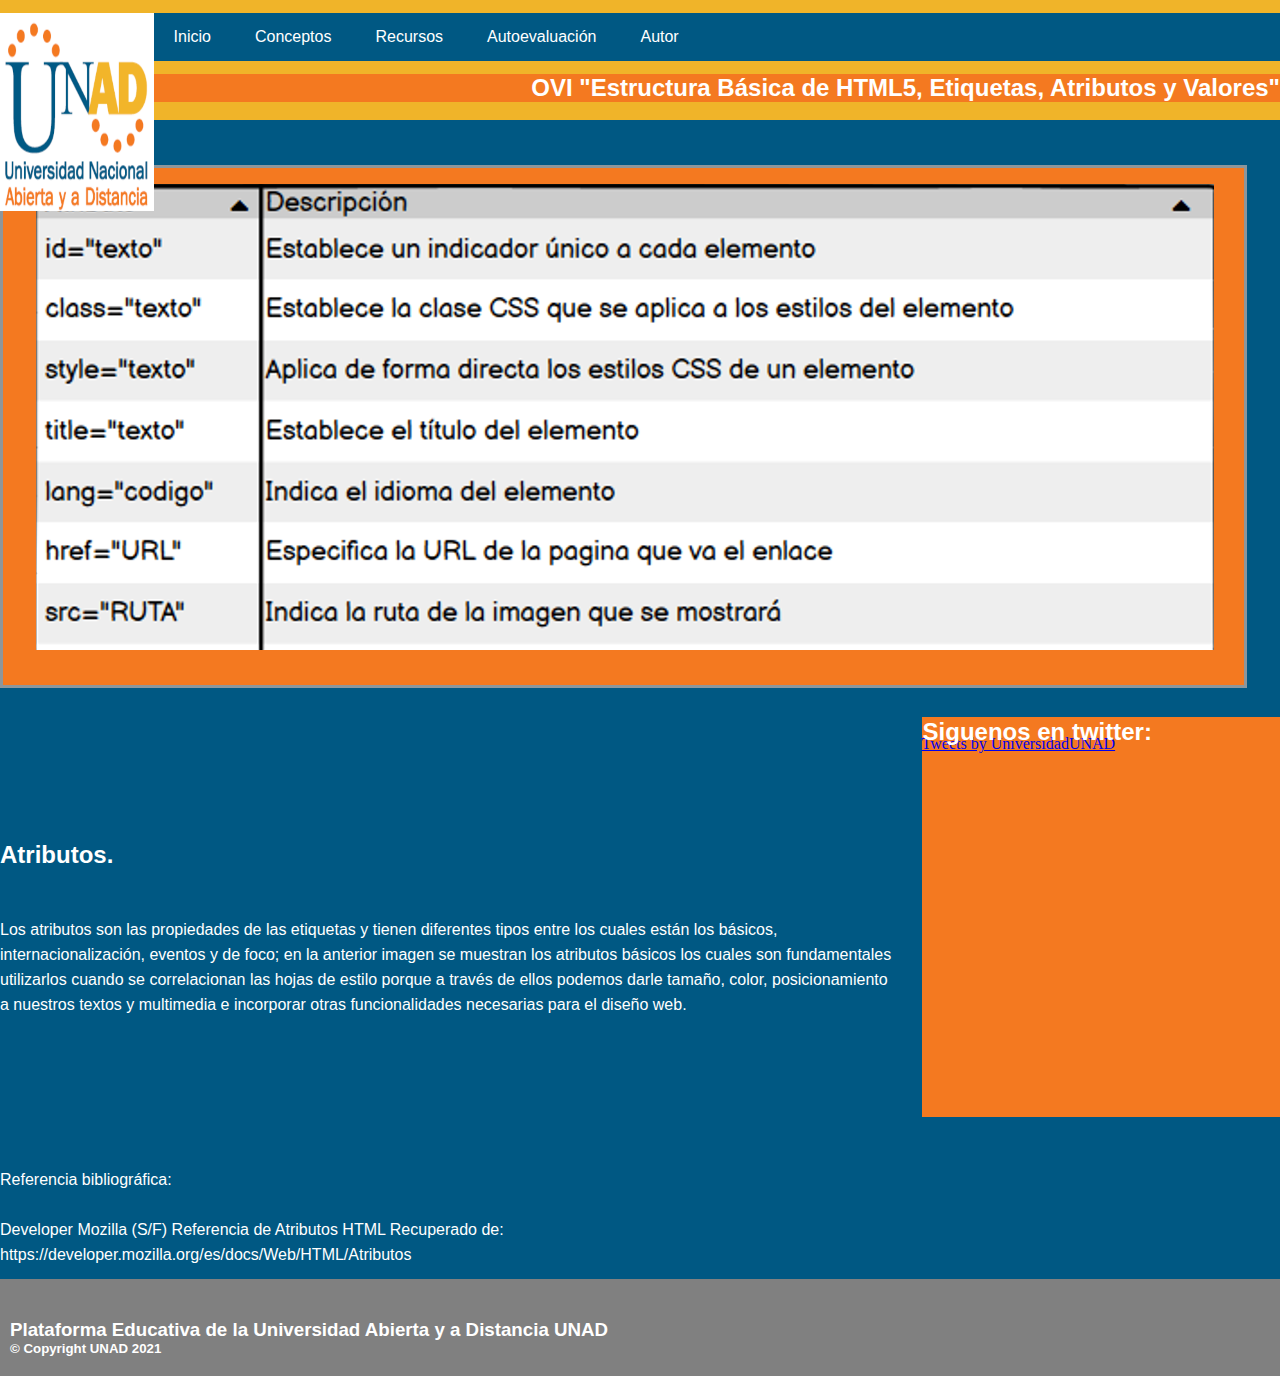
==== atributos.html @ 92992cfe "redes" ====
<!DOCTYPE html>
<html lang="es" class="no-js">
<head>
    <meta charset="UTF-8">
    <meta name="author" content="Pedro Tobar">
    <meta name="description" content="OVI Estructura básica de HTML5">
    <meta name="keywords" content="OVI, estructura, básica, html5, etiquetas, atributos, valores">
    <meta name="viewport" content="width=device-width, initial-scale=1.0">
    <title>OVI Estructura básica de HTML5</title>
    <link rel="stylesheet" href="css/normalize.css"> 
    <link rel="stylesheet" href="css/style.css"> 
    <link rel="icon" href="img/logo.ico"> 
</head>
<body>
    <header>
       
        <img class="logo" src="img/logo.PNG" alt="Logo UNAD">
        <nav class="menu">
            <ul class="menuItem">
                <li><a href="index.html">Inicio</a></li>  
                <li><a href="estructura.html">Conceptos</a>
                    <ul class="subItem">
                        <li><a href="estructura.html">Estructura</a></li>
                        <li><a href="etiquetas.html">Etiquetas</a></li>
                        <li><a href="atributos.html">Atributos</a></li>
                        <li><a href="valores.html">Valores</a></li>
                    </ul>
                </li> 
                <li><a href="recursos.html">Recursos</a></li>
                <li><a href="autoevaluacion.html">Autoevaluación</a></li>
                <li><a href="autor.html">Autor</a></li>
            </ul>
        </nav>
        <section>
                        
                    <h2 class="titulo">OVI "Estructura Básica de HTML5, Etiquetas, Atributos y Valores"</h2> <br>  
                                     
        </section>
        
    </header>
    <section>
        <article>
            <div>
                <figure>
                    <img class="portada" src="img/atributo.PNG" alt="Atributos html5 " title="Autoria Propia"> 
                </figure>
               
            </div>                           
                                
        </article>
    </section>
<aside class="widget">
  
        
       <h2 class="redes">Siguenos en twitter:</h2> <br>  
       <a class="twitter-timeline" data-lang="es" data-width="400" data-height="600" href="https://twitter.com/UniversidadUNAD?ref_src=twsrc%5Etfw">Tweets by UniversidadUNAD</a> <script async src="https://platform.twitter.com/widgets.js" charset="utf-8"></script> 
      
</aside>
    <section clase="objetivos">
        <article >
            <div><br><br><br><br><br>
                <h2>Atributos.</h2><br><br>
                <p>
                    Los atributos son las propiedades de las etiquetas y tienen diferentes tipos entre los cuales están los básicos, internacionalización, eventos y de foco; en la anterior imagen se muestran los atributos básicos los cuales son fundamentales utilizarlos cuando se correlacionan las hojas de estilo porque a través de ellos podemos darle tamaño, color, posicionamiento a nuestros textos y multimedia e incorporar otras funcionalidades necesarias para el diseño web.
                </p><br><br><br><br><br><br>
                <p>Referencia bibliográfica:</p><br>
                <p>Developer Mozilla (S/F) Referencia de Atributos HTML Recuperado de: https://developer.mozilla.org/es/docs/Web/HTML/Atributos</p>
            </div>
    </article>
</section>
<footer class="pie">

    <h3 >Plataforma Educativa de la Universidad Abierta y a Distancia UNAD</h3> <h5> © Copyright UNAD 2021</h5>

</footer>
</body>
<script src="js/modernizr.js"></script>
<script src="js/prefixfree.min.js"></script>
<script src="js/jquery.js"></script>
</html>
---- css/style.css ----
*{
margin: 0;
padding: 0;
-webkit-box-sizing: border-box;
-moz-box-sizing:border-box ;
box-sizing: border-box;
}

body{
   width: auto; 
   height: auto;   
   background: #F0B429;

}
.logo{
   
   width:12%;
   height: 22%;
   position: absolute;
   display: inline-block;
   z-index: 50;
}
.menu{
   margin-top: 1%;
   margin-left: 12%;
   position: relative;
   width: 100; 
   height: 50%;
   text-align: left;
   background: #005883;
    
   
}

.menu ul{
    list-style: none;
}

.menuItem li{
   position: relative;
   display: inline-block;
}
.menuItem li >a{
   display: block;
   position: relative; 
   padding: 15px 20px;
   color: #fff;
   font-family:'Lucida Sans', 'Lucida Sans Regular', 'Lucida Grande', 'Lucida Sans Unicode', Geneva, Verdana, sans-serif;
   text-decoration: none;
 }
 .menuItem li a:hover{
   
   padding: 15px 10px;
    color: #808080;
    transition: all .3s;
 }

 .subItem{
   position: fixed;
   background:#F0B429;
   visibility: hidden;
 }

 .subItem li a {
 
   padding: 15px;
   color: #005883;  
   font-family:Impact, Haettenschweiler, 'Arial Narrow Bold', sans-serif;
   text-decoration: none;

 }

 .menuItem li:hover .subItem {

   visibility: visible;
 }
 .titulo {
  
   margin-top: 1%;
   text-align: right;  
   background:#F47920;
   color: #fff;
   font-family:'Segoe UI', Tahoma, Geneva, Verdana, sans-serif;
     
 }
 .portada{
   position: sticky;
   margin-top: 5%;
   margin-bottom: 1%;
   width:100;
   height: 60%;     
   align-content: center;
   border-style: solid;
   border-radius: 5.cm;
   border-color: #8d969b;  
   background: #8d969b;
   z-index: 20;
   
    
 }
 aside.widget{
   margin-bottom: 60%;
   margin-left: 72%;
   position: absolute;
   width:400px;
   height: 400px;
   background: #F47920;  
   z-index: 28;  
  
   }
.redes{
   margin-bottom: 1%;
   position: absolute;
   padding: 1px 1px;
   color: #fff;
   font-family:'Lucida Sans', 'Lucida Sans Regular', 'Lucida Grande', 'Lucida Sans Unicode', Geneva, Verdana, sans-serif;
   z-index: 29;  
}
.social{
   margin-top: 10%;
   position: absolute;
   width:40%;
   height: 1%;
  
} 
.sitio{
   margin-top: 70%;
   margin-right: 11%;
   position: absolute;
   width:100%;
   height: 40%;
 
}
.pie{
   margin-top: 0%;
   padding: 40px 10px 20px 10px;
   text-align: left;
   position: relative;
   background: #808080; 
   color: #fff;
   font-family:'Lucida Sans', 'Lucida Sans Regular', 'Lucida Grande', 'Lucida Sans Unicode', Geneva, Verdana, sans-serif;
   text-decoration: none;
   z-index: 50; 
}
article{
  
   position: relative;
   text-align:left;
   padding-bottom: 1% ;
   background: #005883; 
   color: #fff;
   font-family:'Lucida Sans', 'Lucida Sans Regular', 'Lucida Grande', 'Lucida Sans Unicode', Geneva, Verdana, sans-serif;
   line-height : 25px;
   text-decoration: none;
   z-index: 13
   
}

div
{
   position: relative;
   width:70%;
   height: 1%;
  
}

.video{
   
   position: relative;
   display: inline-block;
   margin-top: 10%;
   margin-left: 5%;
   width: 800px;
   height: 380px;
   align-content: letf;
   z-index: 9;
  
  
  
 
}
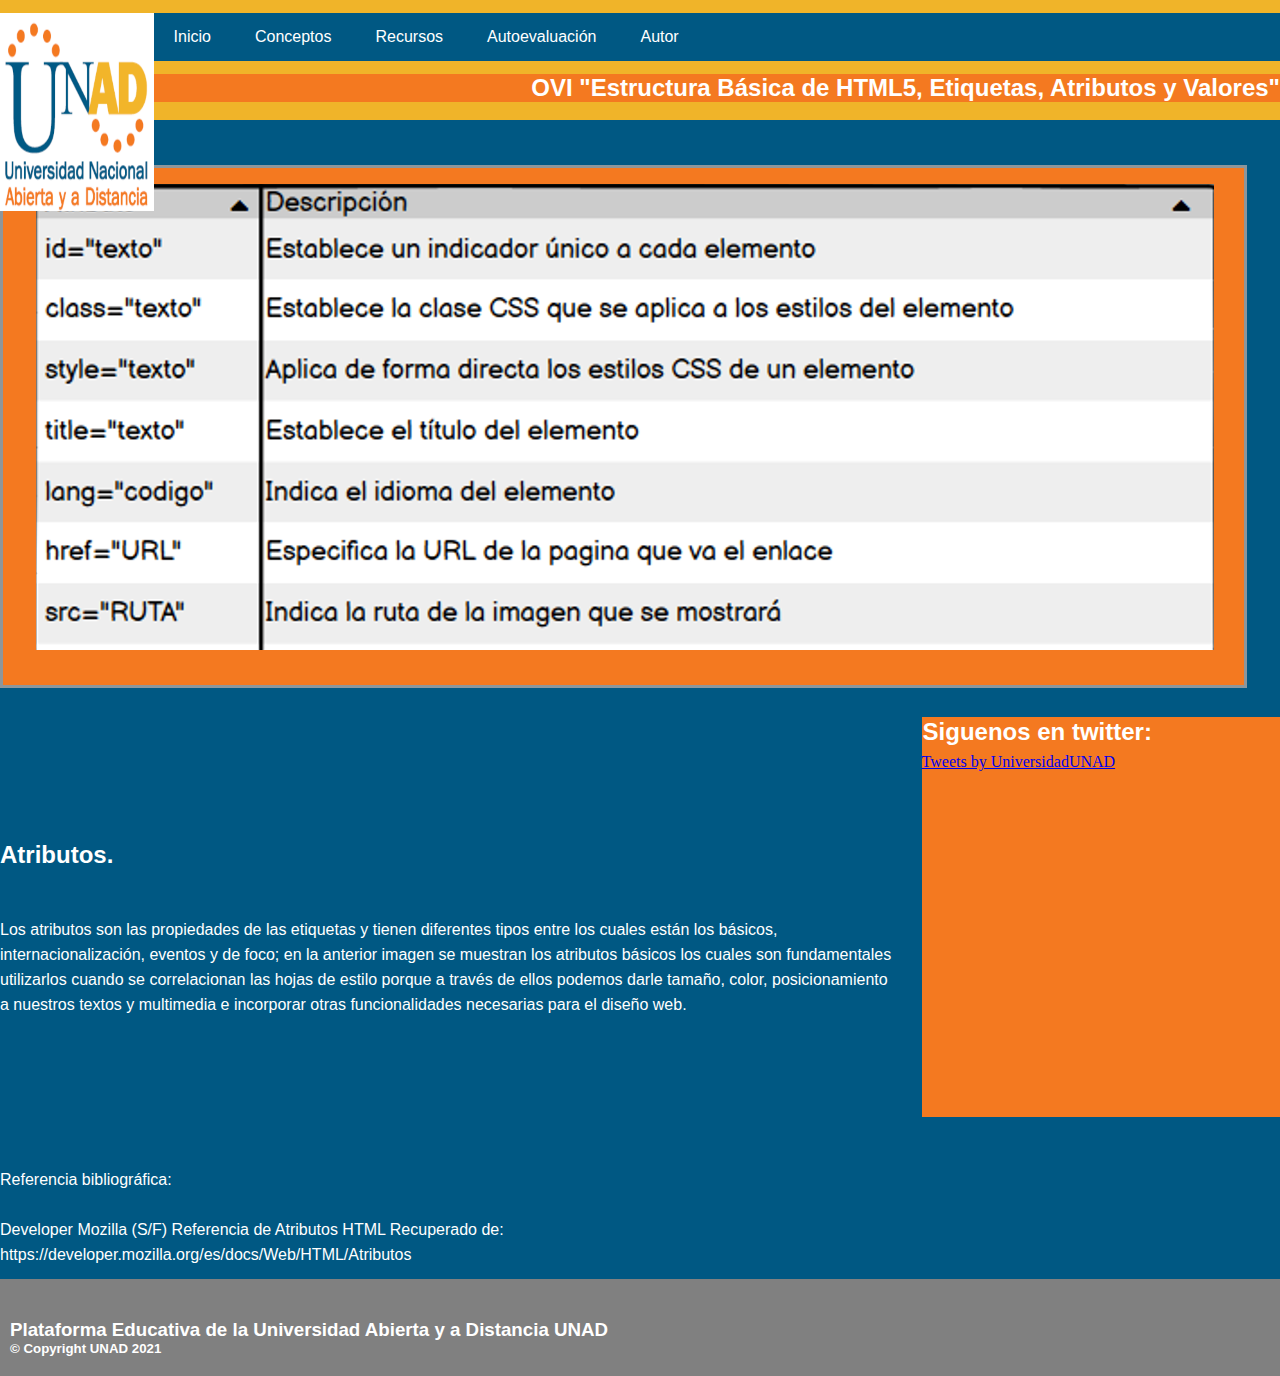
==== commit aea251d0: "css" ====
--- a/atributos.html
+++ b/atributos.html
@@ -52,7 +52,7 @@
 <aside class="widget">
   
         
-       <h2 class="redes">Siguenos en twitter:</h2> <br>  
+       <h2 class="redes">Siguenos en twitter:</h2> <br><br>
        <a class="twitter-timeline" data-lang="es" data-width="400" data-height="600" href="https://twitter.com/UniversidadUNAD?ref_src=twsrc%5Etfw">Tweets by UniversidadUNAD</a> <script async src="https://platform.twitter.com/widgets.js" charset="utf-8"></script> 
       
 </aside>
--- a/css/style.css
+++ b/css/style.css
@@ -109,7 +109,7 @@
   
    }
 .redes{
-   margin-bottom: 1%;
+   margin-bottom: 5%;
    position: absolute;
    padding: 1px 1px;
    color: #fff;
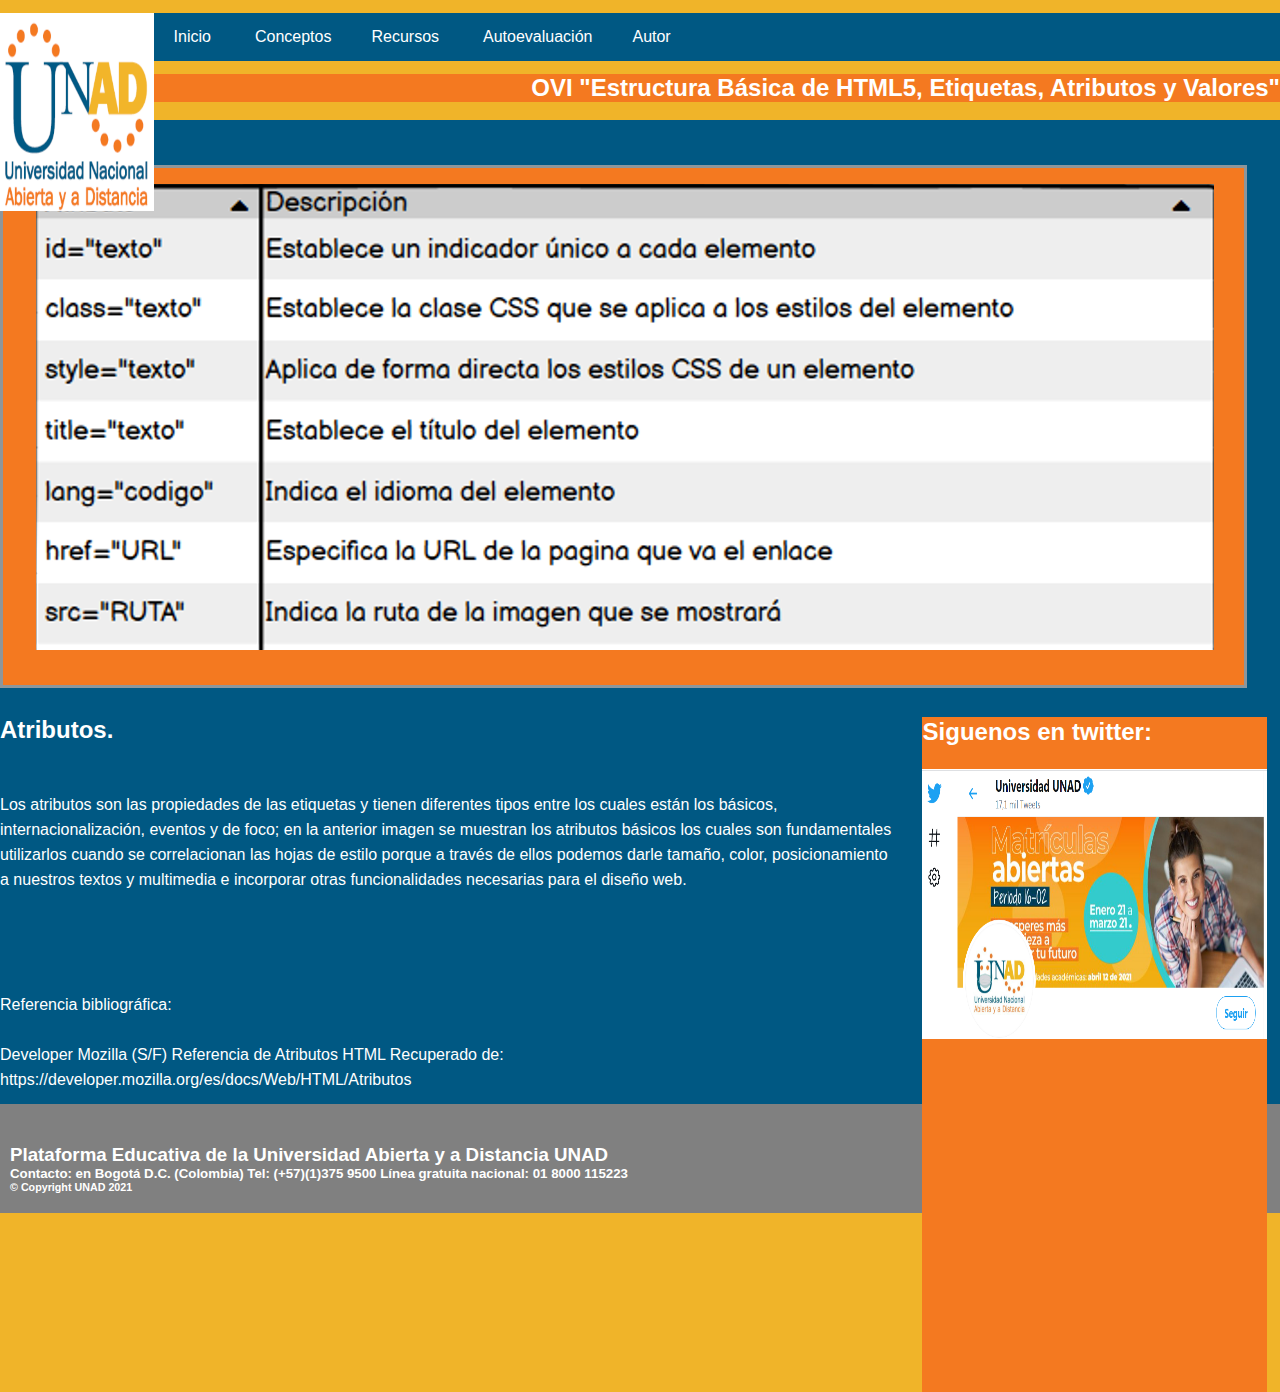
==== commit 904934f7: "test" ====
--- a/atributos.html
+++ b/atributos.html
@@ -2,6 +2,7 @@
 <html lang="es" class="no-js">
 <head>
     <meta charset="UTF-8">
+    <title>OVI Estructura básica de HTML5 UNAD</title>
     <meta name="author" content="Pedro Tobar">
     <meta name="description" content="OVI Estructura básica de HTML5">
     <meta name="keywords" content="OVI, estructura, básica, html5, etiquetas, atributos, valores">
@@ -24,10 +25,13 @@
                         <li><a href="etiquetas.html">Etiquetas</a></li>
                         <li><a href="atributos.html">Atributos</a></li>
                         <li><a href="valores.html">Valores</a></li>
-                    </ul>
-                </li> 
-                <li><a href="recursos.html">Recursos</a></li>
-                <li><a href="autoevaluacion.html">Autoevaluación</a></li>
+                    </ul>                        
+                <li><a href="recursos.html">Recursos</a></li>              
+                <li><a href="autoevaluacion.html">Autoevaluación</a>
+                    <ul class="subItem">
+                        <li><a href="autoevaluacion.html">Test</a></li>
+                        <li><a href="evaluacionSitio.html">Evaluación sitio</a></li>                        
+                    </ul>  
                 <li><a href="autor.html">Autor</a></li>
             </ul>
         </nav>
@@ -50,19 +54,20 @@
         </article>
     </section>
 <aside class="widget">
-  
+    <section>
         
-       <h2 class="redes">Siguenos en twitter:</h2> <br><br>
-       <a class="twitter-timeline" data-lang="es" data-width="400" data-height="600" href="https://twitter.com/UniversidadUNAD?ref_src=twsrc%5Etfw">Tweets by UniversidadUNAD</a> <script async src="https://platform.twitter.com/widgets.js" charset="utf-8"></script> 
-      
+       <h2 class="redes">Siguenos en twitter:</h2> <br>  
+       <a  href="https://twitter.com/UniversidadUNAD"><img class="social" src="img/twitter.PNG" alt="Logo twitter" title="https://twitter.com/UniversidadUNAD"></a>
+        <iframe class="sitio" src="https://www.unad.edu.co" frameborder="0"></iframe> 
+       </section>
 </aside>
     <section clase="objetivos">
         <article >
-            <div><br><br><br><br><br>
+            <div>
                 <h2>Atributos.</h2><br><br>
                 <p>
-                    Los atributos son las propiedades de las etiquetas y tienen diferentes tipos entre los cuales están los básicos, internacionalización, eventos y de foco; en la anterior imagen se muestran los atributos básicos los cuales son fundamentales utilizarlos cuando se correlacionan las hojas de estilo porque a través de ellos podemos darle tamaño, color, posicionamiento a nuestros textos y multimedia e incorporar otras funcionalidades necesarias para el diseño web.
-                </p><br><br><br><br><br><br>
+                    Los atributos son las propiedades de las etiquetas y tienen diferentes tipos entre los cuales están los básicos, internacionalización, eventos y de foco; en la anterior imagen se muestran los atributos básicos los cuales son fundamentales utilizarlos cuando se correlacionan las hojas de estilo porque a través de ellos podemos darle tamaño, color, posicionamiento a nuestros textos y multimedia e incorporar otras funcionalidades necesarias para el diseño web. </p><br><br><br><br>
+                </p>
                 <p>Referencia bibliográfica:</p><br>
                 <p>Developer Mozilla (S/F) Referencia de Atributos HTML Recuperado de: https://developer.mozilla.org/es/docs/Web/HTML/Atributos</p>
             </div>
@@ -70,7 +75,9 @@
 </section>
 <footer class="pie">
 
-    <h3 >Plataforma Educativa de la Universidad Abierta y a Distancia UNAD</h3> <h5> © Copyright UNAD 2021</h5>
+    <h3 >Plataforma Educativa de la Universidad Abierta y a Distancia UNAD</h3>
+    <h5 >Contacto: en Bogotá D.C. (Colombia) Tel: (+57)(1)375 9500  Línea gratuita nacional: 01 8000 115223</h5>
+    <h6> © Copyright UNAD 2021</h6>
 
 </footer>
 </body>
--- a/css/style.css
+++ b/css/style.css
@@ -98,18 +98,18 @@
    
     
  }
- aside.widget{
+ .widget{
    margin-bottom: 60%;
    margin-left: 72%;
    position: absolute;
-   width:400px;
-   height: 400px;
+   width:27%;
+   height: 75%;
    background: #F47920;  
    z-index: 28;  
   
    }
 .redes{
-   margin-bottom: 5%;
+   margin-bottom: 1%;
    position: absolute;
    padding: 1px 1px;
    color: #fff;
@@ -119,9 +119,9 @@
 .social{
    margin-top: 10%;
    position: absolute;
-   width:40%;
-   height: 1%;
-  
+   width:100%;
+   height: 40%;
+   z-index: 27; 
 } 
 .sitio{
    margin-top: 70%;
@@ -129,7 +129,7 @@
    position: absolute;
    width:100%;
    height: 40%;
- 
+   z-index: 9; 
 }
 .pie{
    margin-top: 0%;
@@ -140,7 +140,7 @@
    color: #fff;
    font-family:'Lucida Sans', 'Lucida Sans Regular', 'Lucida Grande', 'Lucida Sans Unicode', Geneva, Verdana, sans-serif;
    text-decoration: none;
-   z-index: 50; 
+    
 }
 article{
   
@@ -173,11 +173,52 @@
    width: 800px;
    height: 380px;
    align-content: letf;
-   z-index: 9;
-  
-  
-  
- 
-}
-
-
+   z-index: 9;  
+ 
+}
+
+.sopa{
+   
+   position: relative;
+   display: inline-block;
+   margin-top: 3%;
+   margin-left: 5%;
+   width: 800px;
+   height: 480px;
+   align-content: center;
+   z-index: 8;
+  
+  
+  
+ 
+}
+
+.test{
+   
+   position: relative;
+   display: inline-block;
+   margin-top: 1%;
+   margin-left: 3.5%;
+   width: 800px;
+   height: 680px;
+   align-content: center;
+   z-index: 20;
+  
+  
+  
+ 
+}
+
+.verificador{
+   margin-bottom: 1%;
+   position: relative;
+   padding: 15px 1px;
+   color: #fff;
+   text-align: center;   
+   font-family:'Lucida Sans', 'Lucida Sans Regular', 'Lucida Grande', 'Lucida Sans Unicode', Geneva, Verdana, sans-serif;
+   z-index: 30;  
+}
+  
+  
+  
+ 
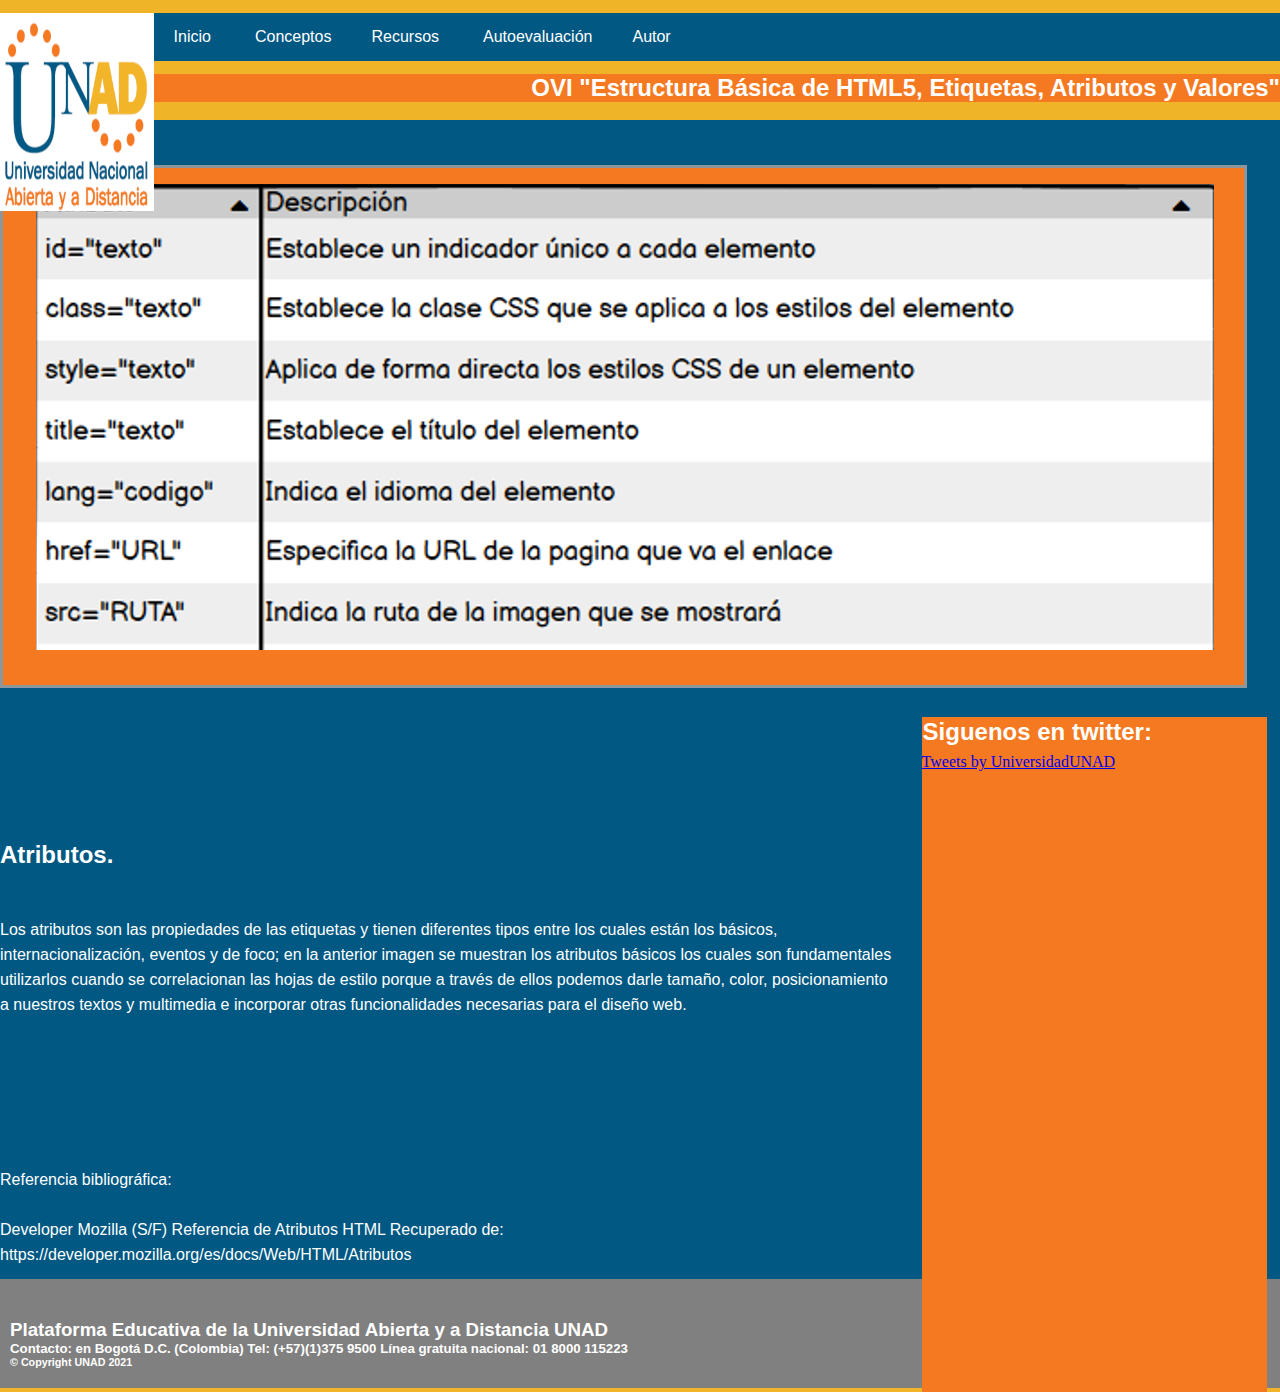
==== commit 81cf2258: "Merge branch 'main' of https://github.com/patman89/DSW-PedroTobar into main" ====
--- a/atributos.html
+++ b/atributos.html
@@ -54,20 +54,19 @@
         </article>
     </section>
 <aside class="widget">
-    <section>
+  
         
-       <h2 class="redes">Siguenos en twitter:</h2> <br>  
-       <a  href="https://twitter.com/UniversidadUNAD"><img class="social" src="img/twitter.PNG" alt="Logo twitter" title="https://twitter.com/UniversidadUNAD"></a>
-        <iframe class="sitio" src="https://www.unad.edu.co" frameborder="0"></iframe> 
-       </section>
+       <h2 class="redes">Siguenos en twitter:</h2> <br>  <br>
+       <a class="twitter-timeline" data-lang="es" data-width="400" data-height="600" href="https://twitter.com/UniversidadUNAD?ref_src=twsrc%5Etfw">Tweets by UniversidadUNAD</a> <script async src="https://platform.twitter.com/widgets.js" charset="utf-8"></script> 
+      
 </aside>
     <section clase="objetivos">
         <article >
-            <div>
+            <div><br><br><br><br><br>
                 <h2>Atributos.</h2><br><br>
                 <p>
-                    Los atributos son las propiedades de las etiquetas y tienen diferentes tipos entre los cuales están los básicos, internacionalización, eventos y de foco; en la anterior imagen se muestran los atributos básicos los cuales son fundamentales utilizarlos cuando se correlacionan las hojas de estilo porque a través de ellos podemos darle tamaño, color, posicionamiento a nuestros textos y multimedia e incorporar otras funcionalidades necesarias para el diseño web. </p><br><br><br><br>
-                </p>
+                    Los atributos son las propiedades de las etiquetas y tienen diferentes tipos entre los cuales están los básicos, internacionalización, eventos y de foco; en la anterior imagen se muestran los atributos básicos los cuales son fundamentales utilizarlos cuando se correlacionan las hojas de estilo porque a través de ellos podemos darle tamaño, color, posicionamiento a nuestros textos y multimedia e incorporar otras funcionalidades necesarias para el diseño web.
+                </p><br><br><br><br><br><br>
                 <p>Referencia bibliográfica:</p><br>
                 <p>Developer Mozilla (S/F) Referencia de Atributos HTML Recuperado de: https://developer.mozilla.org/es/docs/Web/HTML/Atributos</p>
             </div>
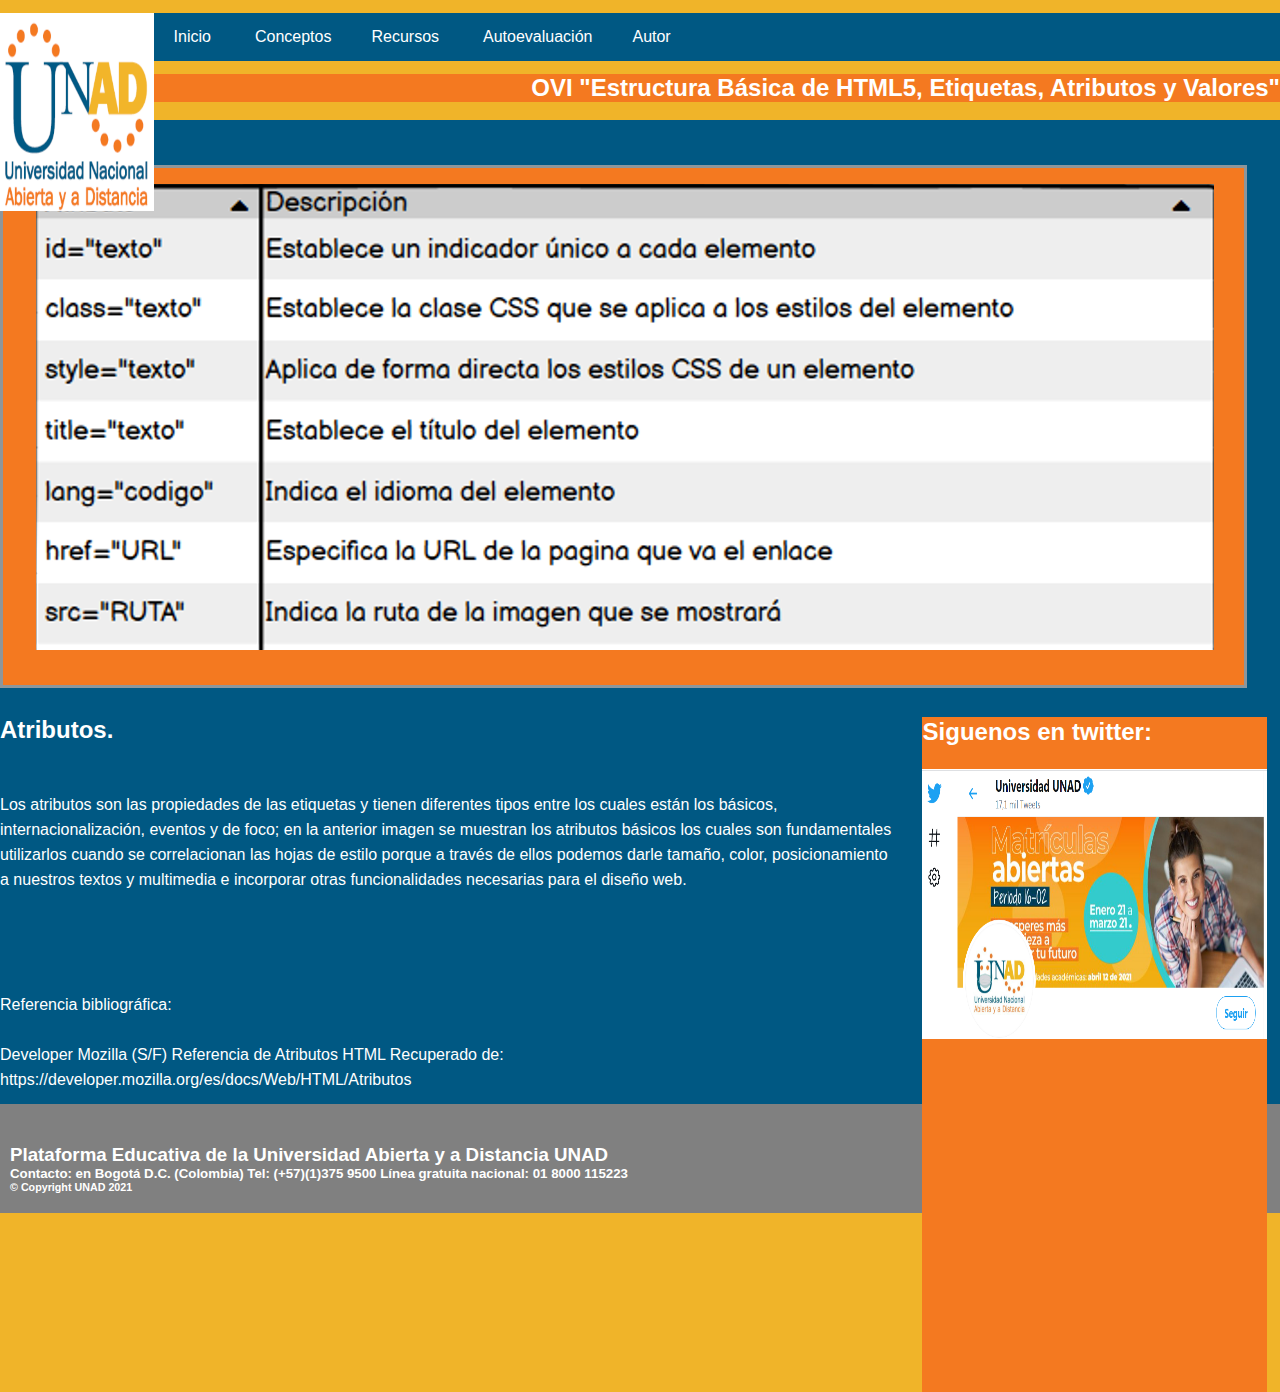
==== commit 47fb3b52: "test1" ====
--- a/atributos.html
+++ b/atributos.html
@@ -54,19 +54,20 @@
         </article>
     </section>
 <aside class="widget">
-  
+    <section>
         
-       <h2 class="redes">Siguenos en twitter:</h2> <br>  <br>
-       <a class="twitter-timeline" data-lang="es" data-width="400" data-height="600" href="https://twitter.com/UniversidadUNAD?ref_src=twsrc%5Etfw">Tweets by UniversidadUNAD</a> <script async src="https://platform.twitter.com/widgets.js" charset="utf-8"></script> 
-      
+       <h2 class="redes">Siguenos en twitter:</h2> <br>  
+       <a  href="https://twitter.com/UniversidadUNAD"><img class="social" src="img/twitter.PNG" alt="Logo twitter" title="https://twitter.com/UniversidadUNAD"></a>
+        <iframe class="sitio" src="https://www.unad.edu.co" frameborder="0"></iframe> 
+       </section>
 </aside>
     <section clase="objetivos">
         <article >
-            <div><br><br><br><br><br>
+            <div>
                 <h2>Atributos.</h2><br><br>
                 <p>
-                    Los atributos son las propiedades de las etiquetas y tienen diferentes tipos entre los cuales están los básicos, internacionalización, eventos y de foco; en la anterior imagen se muestran los atributos básicos los cuales son fundamentales utilizarlos cuando se correlacionan las hojas de estilo porque a través de ellos podemos darle tamaño, color, posicionamiento a nuestros textos y multimedia e incorporar otras funcionalidades necesarias para el diseño web.
-                </p><br><br><br><br><br><br>
+                    Los atributos son las propiedades de las etiquetas y tienen diferentes tipos entre los cuales están los básicos, internacionalización, eventos y de foco; en la anterior imagen se muestran los atributos básicos los cuales son fundamentales utilizarlos cuando se correlacionan las hojas de estilo porque a través de ellos podemos darle tamaño, color, posicionamiento a nuestros textos y multimedia e incorporar otras funcionalidades necesarias para el diseño web. </p><br><br><br><br>
+                </p>
                 <p>Referencia bibliográfica:</p><br>
                 <p>Developer Mozilla (S/F) Referencia de Atributos HTML Recuperado de: https://developer.mozilla.org/es/docs/Web/HTML/Atributos</p>
             </div>
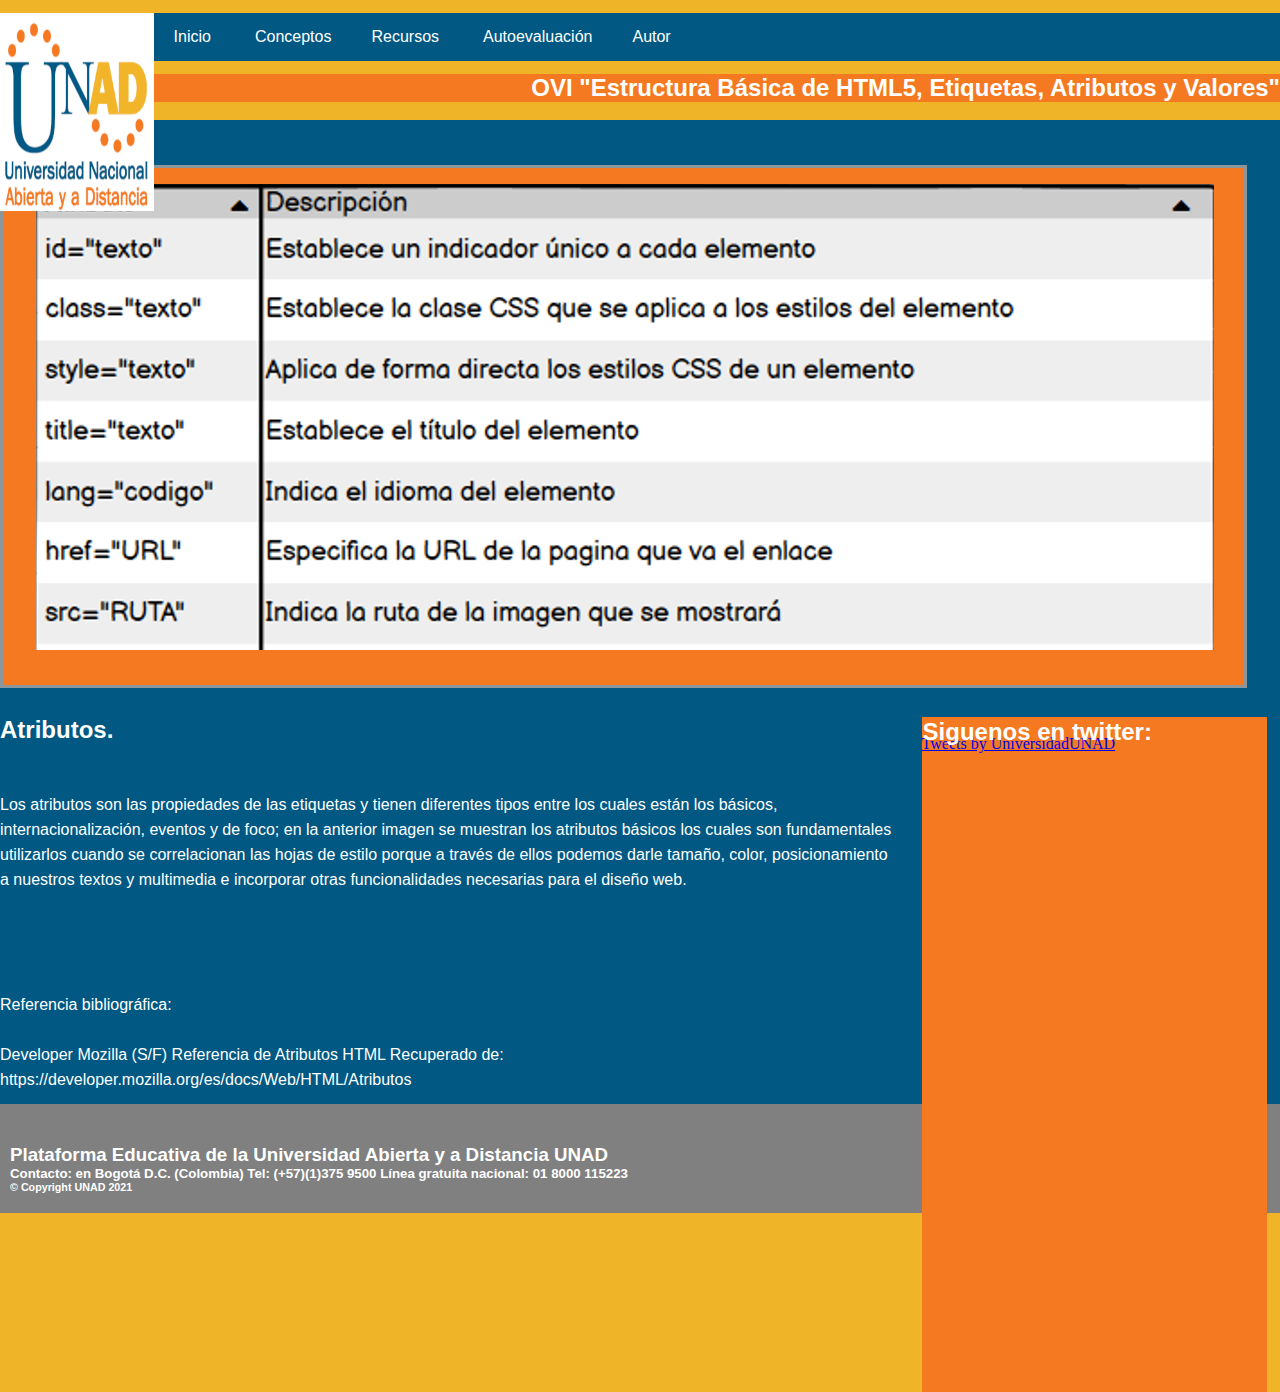
==== commit 4227df2a: "tw" ====
--- a/atributos.html
+++ b/atributos.html
@@ -53,14 +53,13 @@
                                 
         </article>
     </section>
-<aside class="widget">
-    <section>
-        
-       <h2 class="redes">Siguenos en twitter:</h2> <br>  
-       <a  href="https://twitter.com/UniversidadUNAD"><img class="social" src="img/twitter.PNG" alt="Logo twitter" title="https://twitter.com/UniversidadUNAD"></a>
-        <iframe class="sitio" src="https://www.unad.edu.co" frameborder="0"></iframe> 
-       </section>
-</aside>
+    <aside class="widget">
+        <section>
+                                                                               
+           <h2 class="redes">Siguenos en twitter:</h2> <br>    
+           <a class="twitter-timeline" data-width="350" data-height="360" href="https://twitter.com/UniversidadUNAD?ref_src=twsrc%5Etfw">Tweets by UniversidadUNAD</a> <script async src="https://platform.twitter.com/widgets.js" charset="utf-8"></script> </section>
+          
+    </aside>
     <section clase="objetivos">
         <article >
             <div>
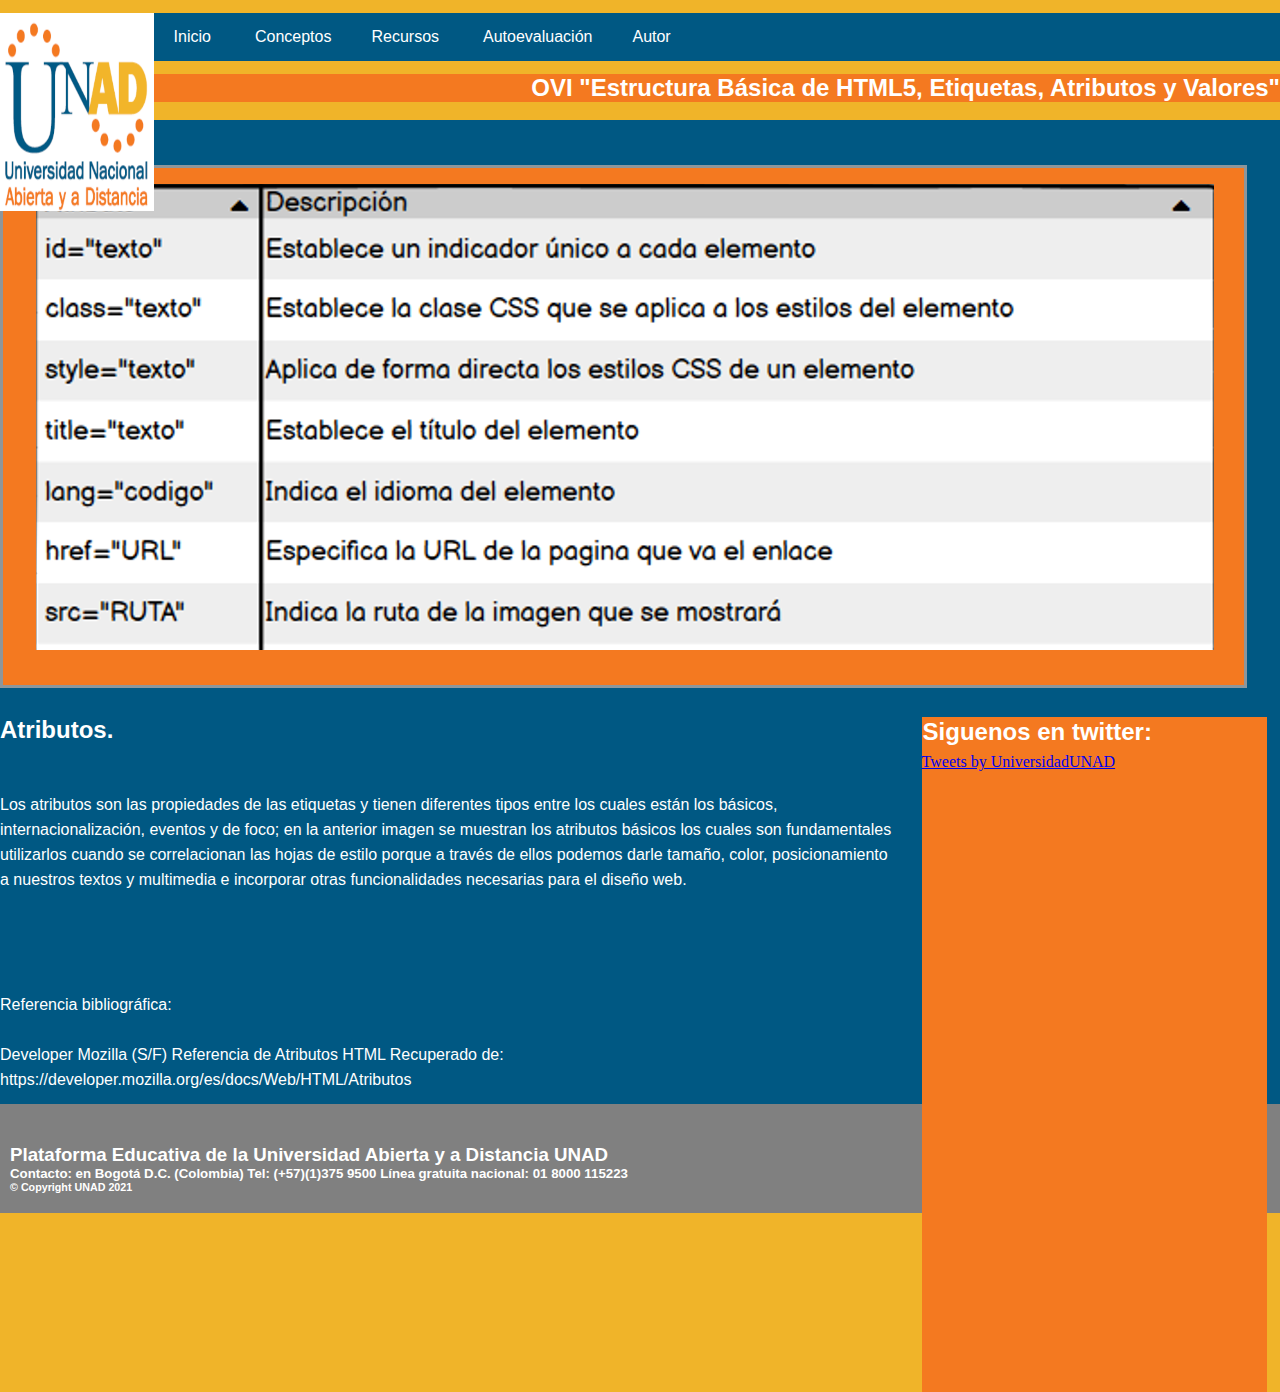
==== commit 8c6edeee: "tw2" ====
--- a/atributos.html
+++ b/atributos.html
@@ -56,8 +56,8 @@
     <aside class="widget">
         <section>
                                                                                
-           <h2 class="redes">Siguenos en twitter:</h2> <br>    
-           <a class="twitter-timeline" data-width="350" data-height="360" href="https://twitter.com/UniversidadUNAD?ref_src=twsrc%5Etfw">Tweets by UniversidadUNAD</a> <script async src="https://platform.twitter.com/widgets.js" charset="utf-8"></script> </section>
+           <h2 class="redes">Siguenos en twitter:</h2> <br><br>   
+           <a class="twitter-timeline" data-width="350" data-height="350" href="https://twitter.com/UniversidadUNAD?ref_src=twsrc%5Etfw">Tweets by UniversidadUNAD</a> <script async src="https://platform.twitter.com/widgets.js" charset="utf-8"></script> </section>
           
     </aside>
     <section clase="objetivos">
